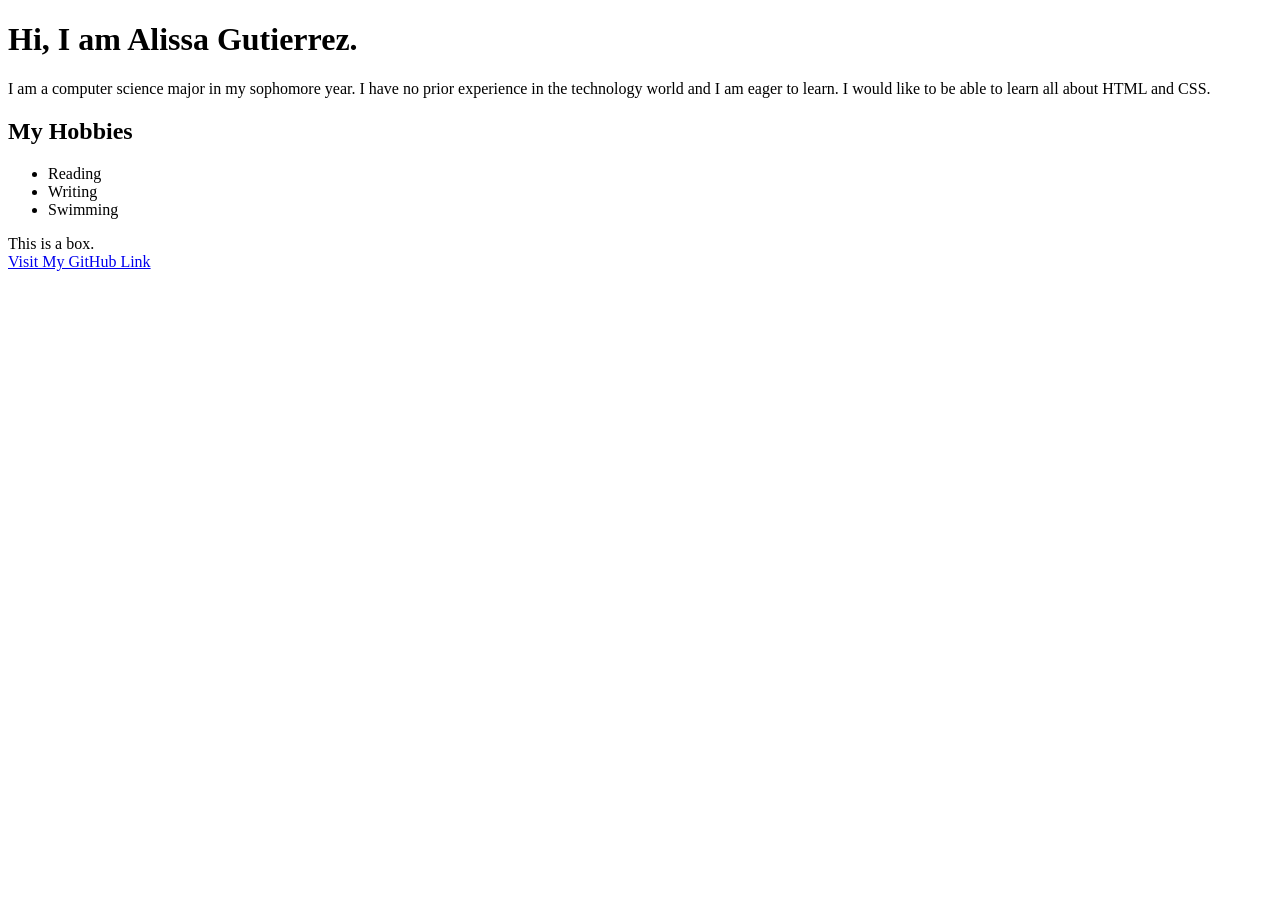
==== index.html @ bb7fd563 "Initial HTML structure Pushing initial HTML structure through to commit." ====
<!DOCTYPE html>
    <html>
        <head>
            <title> Alissa Gutierrez CMPA 3301 </title>
            <link rel="stylesheet" href="style.css">    
        </head>
        <body>
            <h1>Hi, I am Alissa Gutierrez. </h1>
            <p>
             I am a computer science major in my sophomore year. I have no prior experience in the technology world and I am eager to learn. I would like to be able to learn all about HTML and CSS.    
            </p>
            <h2>My Hobbies</h2>
            <ul>
                <li>Reading</li>
                <li>Writing</li>
                <li>Swimming</li>
            </ul>
            <div>This is a box.</div>
            <a href = "https://github.com/8agutierrez">Visit My GitHub Link</a>
          </body>
    </html>
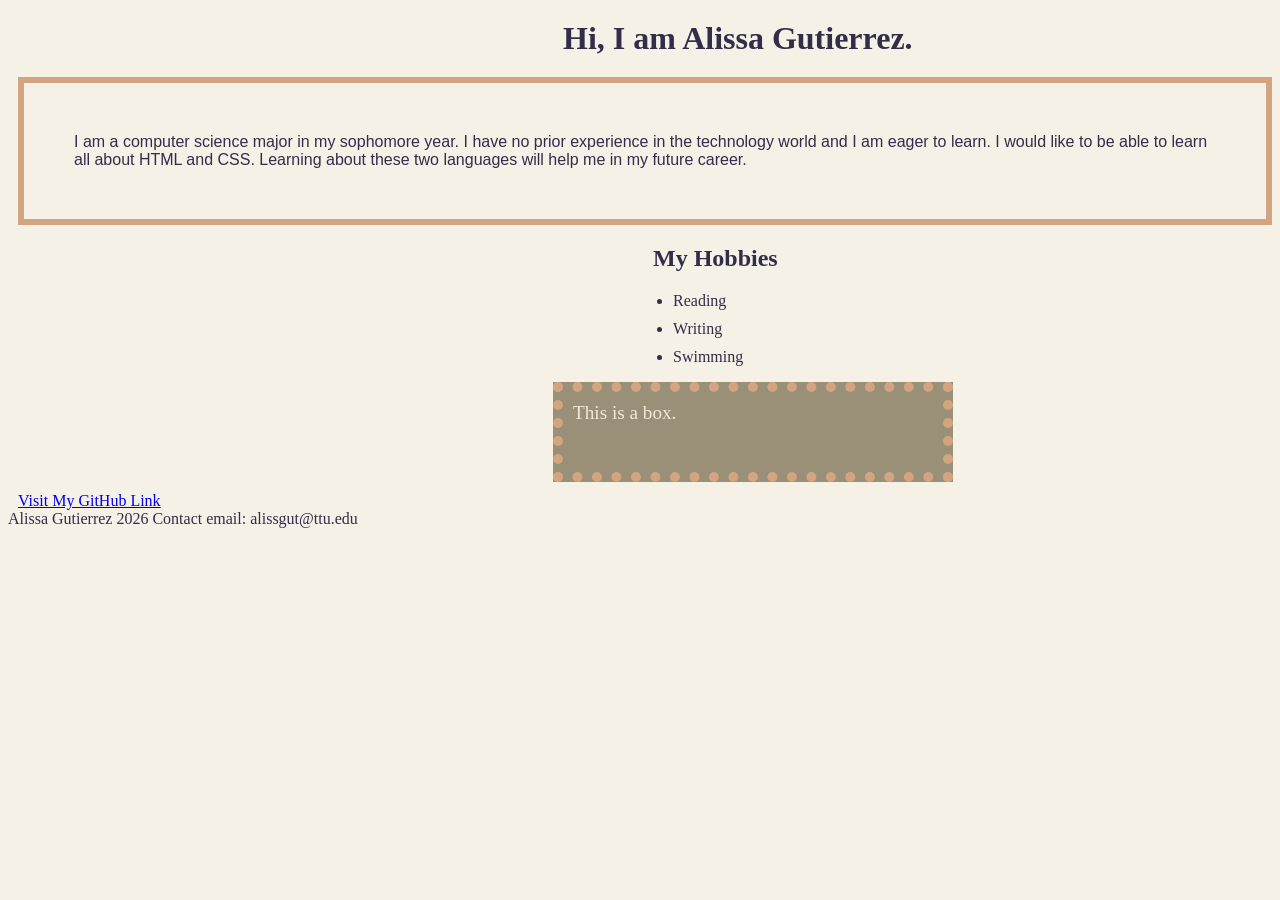
==== commit 41a7a9b4: "Updated index.html Updated my about me, added footer with my name, year, and school email." ====
--- a/index.html
+++ b/index.html
@@ -7,7 +7,9 @@
         <body>
             <h1>Hi, I am Alissa Gutierrez. </h1>
             <p>
-             I am a computer science major in my sophomore year. I have no prior experience in the technology world and I am eager to learn. I would like to be able to learn all about HTML and CSS.    
+             I am a computer science major in my sophomore year. I have no prior experience in the technology world and I am eager to learn.
+             I would like to be able to learn all about HTML and CSS.  
+             Learning about these two languages will help me in my future career.    
             </p>
             <h2>My Hobbies</h2>
             <ul>
@@ -17,5 +19,9 @@
             </ul>
             <div>This is a box.</div>
             <a href = "https://github.com/8agutierrez">Visit My GitHub Link</a>
+            <footer>
+                Alissa Gutierrez 2026
+                Contact email: alissgut@ttu.edu
+            </footer>
           </body>
     </html>
--- a/style.css
+++ b/style.css
@@ -0,0 +1,50 @@
+div {
+    width: 400px;
+    height: 100px;
+    padding: 10px;
+    border: 10px dotted #d2a47f;
+    margin: 10px;
+    margin-left: 545px;
+    background-color: #9a9078;
+    font-family: 'Times New Roman', Times, serif;
+    font-size: larger;
+    color: #f1e9d5;
+    box-sizing: border-box;
+}
+h1 {
+    margin: 20px;
+    width: 400px;
+    padding-left: 535px;
+    border: 12px #d2a47f;
+    font-family: 
+    color: #342c48; 
+}
+body {
+    font-family: 'Times New Roman', Times, serif;
+    color: #342c48;
+    background-color: #f5f1e7;
+    box-sizing: border-box;
+}
+p {
+    color: #342c48;
+    font-family: 'Franklin Gothic Medium', 'Arial Narrow', Arial, sans-serif;
+    padding: 50px;
+    margin-left: 10px;
+    border: 6px solid #d2a47f;
+}
+h2 {
+    color: #342c48;
+    font-family: 'Times New Roman', Times, serif;
+    margin: 20px;
+    width: 400px;
+    padding-left: 625px;
+}
+li {
+    color: #342c48;
+    font-family: 'Times New Roman', Times, serif;
+    margin: 10px;
+    margin-left: 625px;
+}
+a {
+    margin: 10px
+}
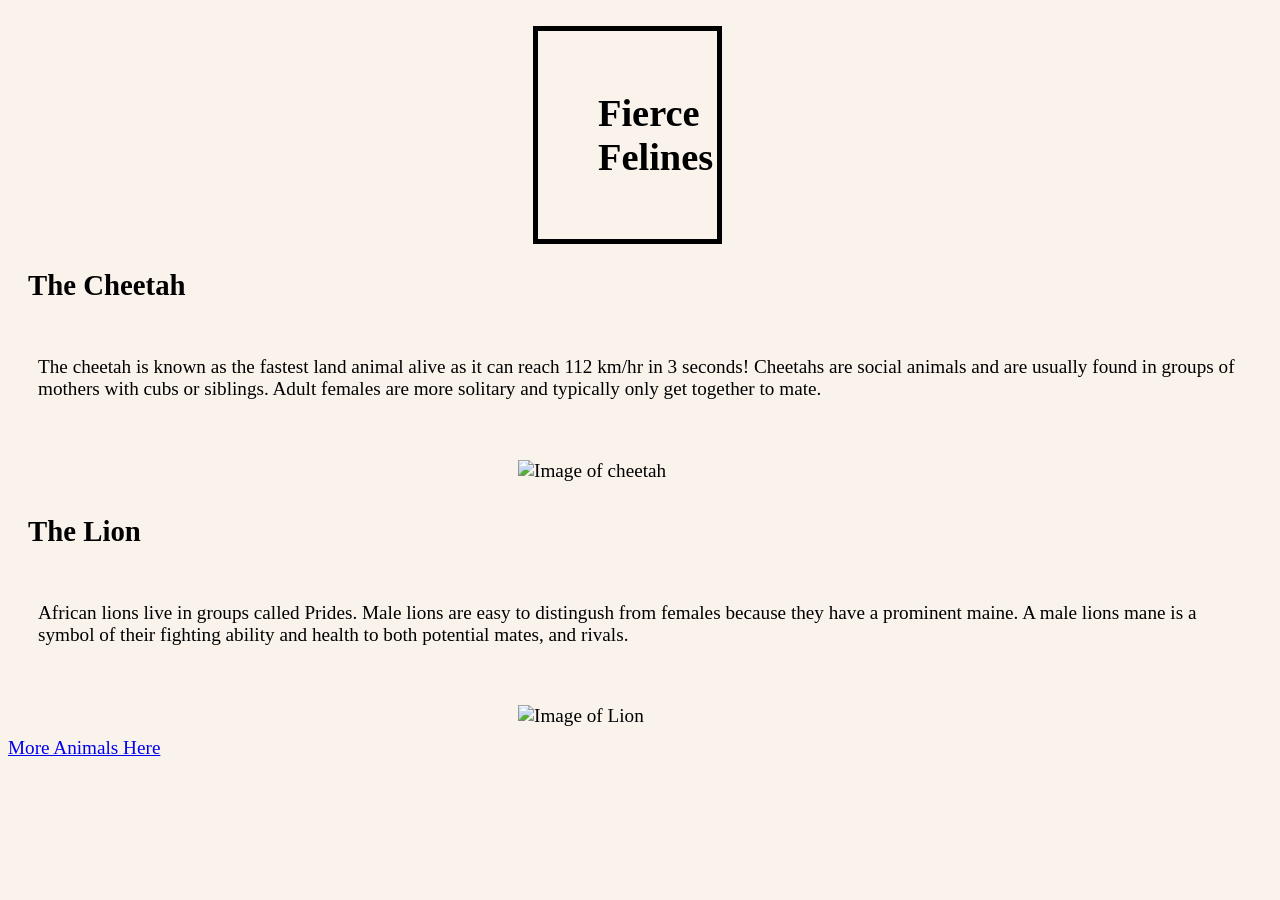
==== commit fd72b205: "Updated all documents Updated all documents to make sure they had all required aspects." ====
--- a/index.html
+++ b/index.html
@@ -1,27 +1,33 @@
-    <!DOCTYPE html>
-    <html>
-        <head>
-            <title> Alissa Gutierrez CMPA 3301 </title>
-            <link rel="stylesheet" href="style.css">    
-        </head>
-        <body>
-            <h1>Hi, I am Alissa Gutierrez. </h1>
-            <p>
-             I am a computer science major in my sophomore year. I have no prior experience in the technology world and I am eager to learn.
-             I would like to be able to learn all about HTML and CSS.  
-             Learning about these two languages will help me in my future career.    
-            </p>
-            <h2>My Hobbies</h2>
-            <ul>
-                <li>Reading</li>
-                <li>Writing</li>
-                <li>Swimming</li>
-            </ul>
-            <div>This is a box.</div>
-            <a href = "https://github.com/8agutierrez">Visit My GitHub Link</a>
-            <footer>
-                Alissa Gutierrez 2026
-                Contact email: alissgut@ttu.edu
-            </footer>
-          </body>
-    </html>
+<!DOCTYPE html>
+<html>
+    <head>
+        <H1>Fierce Felines</H1>
+        <title>Fun Facts about Feline Animals</title>
+        <link rel="stylesheet" href="style.css">
+    </head>
+    <body>
+    <h2>The Cheetah</H2>
+<p>
+        The cheetah is known as the fastest land animal alive as it can reach 112 km/hr in 3 seconds!  
+          
+        Cheetahs are social animals and are usually found in groups of mothers with cubs or siblings.   
+
+        Adult females are more solitary and typically only get together to mate.   
+
+</p> 
+        <img height="300" width="400" src="C:\Users\aliss\Downloads\8agutierrez.github.io\Cheetah.jpg" alt="Image of cheetah" >  
+
+    <H2>The Lion</H2>
+<p>
+
+        African lions live in groups called Prides.  
+
+        Male lions are easy to distingush from females because they have a prominent maine.    
+     
+        A male lions mane is a symbol of their fighting ability and health to both potential mates, and rivals.  
+</p>
+        <img height="300" width="400" src="C:\Users\aliss\Downloads\8agutierrez.github.io\Lion.jpg" alt="Image of Lion" >  
+
+    </body>
+    <footer><a href="about.html">More Animals Here</a></footer>
+</html>
--- a/style.css
+++ b/style.css
@@ -1,50 +1,34 @@
-div {
-    width: 400px;
-    height: 100px;
-    padding: 10px;
-    border: 10px dotted #d2a47f;
-    margin: 10px;
-    margin-left: 545px;
-    background-color: #9a9078;
-    font-family: 'Times New Roman', Times, serif;
-    font-size: larger;
-    color: #f1e9d5;
-    box-sizing: border-box;
+Head {
+box-sizing: border-box;
+font-family: Georgia, 'Times New Roman', Times, serif;
+}
+body {
+box-sizing: border-box;
+border: 2px;   
+background-color: #e1c59b33;
+font-family: Georgia, 'Times New Roman', Times, serif;  
+font-size: larger;
 }
 h1 {
-    margin: 20px;
-    width: 400px;
-    padding-left: 535px;
-    border: 12px #d2a47f;
-    font-family: 
-    color: #342c48; 
+    padding: 60px;
+    margin-left: 525px;
+    margin-right: 550px;
+    border: 5px solid black;
+    font-family: cursive;
 }
-body {
-    font-family: 'Times New Roman', Times, serif;
-    color: #342c48;
-    background-color: #f5f1e7;
-    box-sizing: border-box;
+h2 {
+box-sizing: border-box;
+font-family: Georgia, 'Times New Roman', Times, serif;
+margin-left: 20px;
 }
 p {
-    color: #342c48;
-    font-family: 'Franklin Gothic Medium', 'Arial Narrow', Arial, sans-serif;
-    padding: 50px;
-    margin-left: 10px;
-    border: 6px solid #d2a47f;
+box-sizing: border-box;
+border: 10px;
+font-family: Georgia, 'Times New Roman', Times, serif;
+padding: 30px;
 }
-h2 {
-    color: #342c48;
-    font-family: 'Times New Roman', Times, serif;
-    margin: 20px;
-    width: 400px;
-    padding-left: 625px;
-}
-li {
-    color: #342c48;
-    font-family: 'Times New Roman', Times, serif;
-    margin: 10px;
-    margin-left: 625px;
-}
-a {
-    margin: 10px
+img {
+    box-sizing: border-box;
+    margin-left: 500px;
+    padding: 10px;
 }
